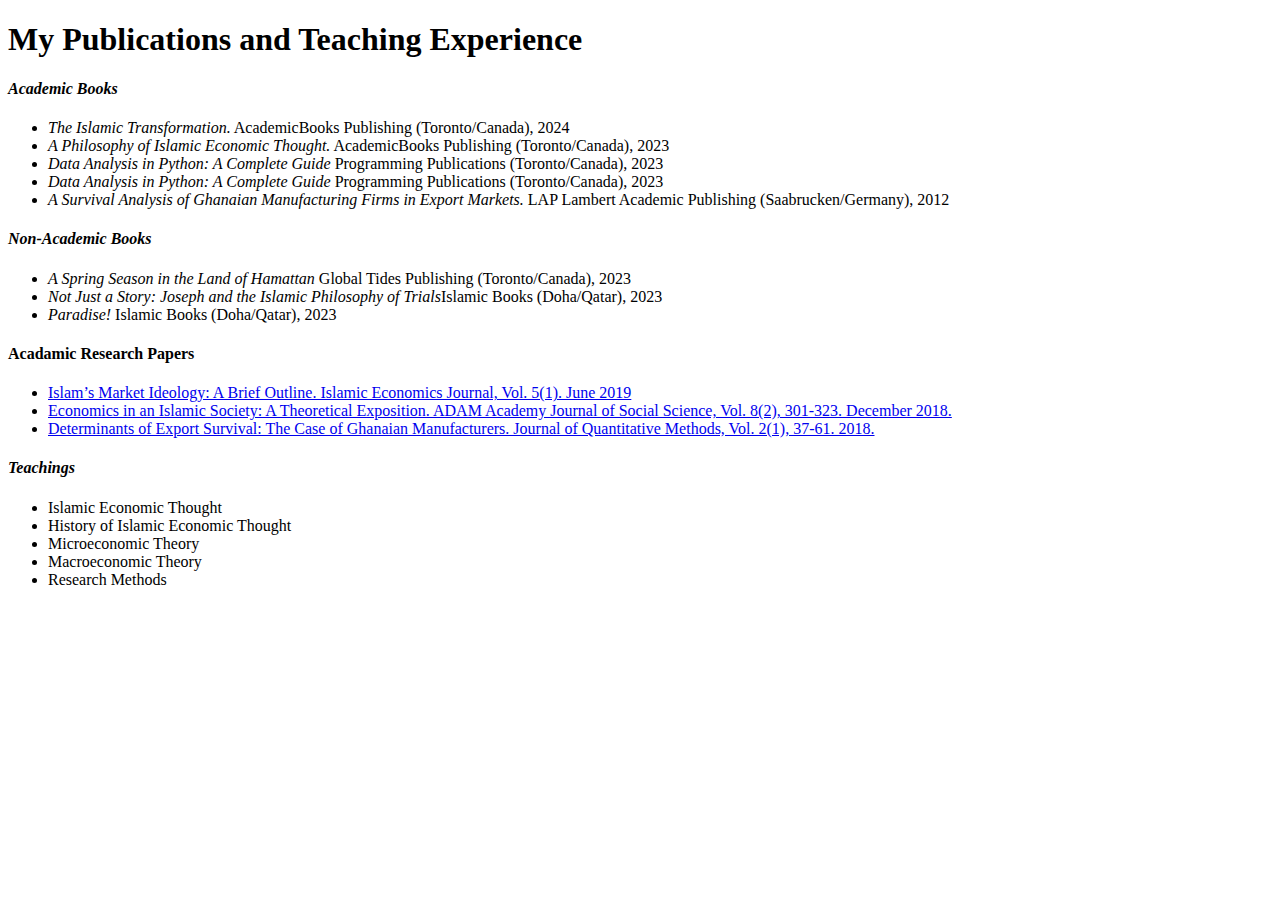
==== my_publications.html @ 17a3bd8a "Add initial personal website files" ====
<!DOCTYPE html>
<html lang="en" dir="ltr">
  <head>
    <meta charset="utf-8">
    <title>My Publications</title>
  </head>
  <body>
    <h1>My Publications and Teaching Experience</h1>
    <h4><strong><em>Academic Books</em></strong></h4>
    <ul>
      <li><em>The Islamic Transformation.</em> AcademicBooks Publishing (Toronto/Canada),
      2024</li>
      <li><em>A Philosophy of Islamic Economic Thought.</em> AcademicBooks Publishing (Toronto/Canada),
      2023</li>
      <li><em>Data Analysis in Python: A Complete Guide</em> Programming Publications (Toronto/Canada),
      2023</li>
      <li><em>Data Analysis in Python: A Complete Guide</em> Programming Publications (Toronto/Canada),
      2023</li>
      <li><em>A Survival Analysis of Ghanaian Manufacturing Firms in Export
      Markets.</em> LAP Lambert Academic Publishing (Saabrucken/Germany),
      2012</li>
    </ul>
    <h4><strong><em>Non-Academic Books</em></strong></h4>
    <ul>
      <li><em>A Spring Season in the Land of Hamattan</em> Global Tides Publishing (Toronto/Canada),
      2023</li>
      <li><em>Not Just a Story: Joseph and the Islamic Philosophy of Trials</em>Islamic Books (Doha/Qatar), 2023</li>
      <li><em>Paradise!</em> Islamic Books (Doha/Qatar), 2023</li>
    </ul>
    <h4>Acadamic Research Papers</h4>
    <ul>
      <li><a href="https://www.researchgate.net/publication/337596908_Islam's_Market_Ideology_A_Brief_Outline?_sg%5B1%5D=">Islam’s Market Ideology: A Brief Outline. Islamic Economics Journal,
      Vol. 5(1). June 2019</a></li>
      <li><a href="https://www.researchgate.net/publication/330022491_Economics_in_an_Islamic_Society?_sg%5B1%5D=">Economics in an Islamic Society: A Theoretical Exposition. ADAM
      Academy Journal of Social Science, Vol. 8(2), 301-323. December
      2018.</a></li>
      <li><a href="https://www.researchgate.net/publication/323819804_Determinants_of_Export_Survival_The_Case_of_Ghanaian_Manufacturers?_sg%5B1%5D=">Determinants of Export Survival: The Case of Ghanaian
      Manufacturers. Journal of Quantitative Methods, Vol. 2(1), 37-61.
      2018.</a></li>
    </ul>
    <h4><strong><em>Teachings</em></strong></h4>
    <ul>
      <li>Islamic Economic Thought</li>
      <li>History of Islamic Economic Thought</li>
      <li>Microeconomic Theory</li>
      <li>Macroeconomic Theory</li>
      <li>Research Methods</li>
    </ul>
  </body>
</html>
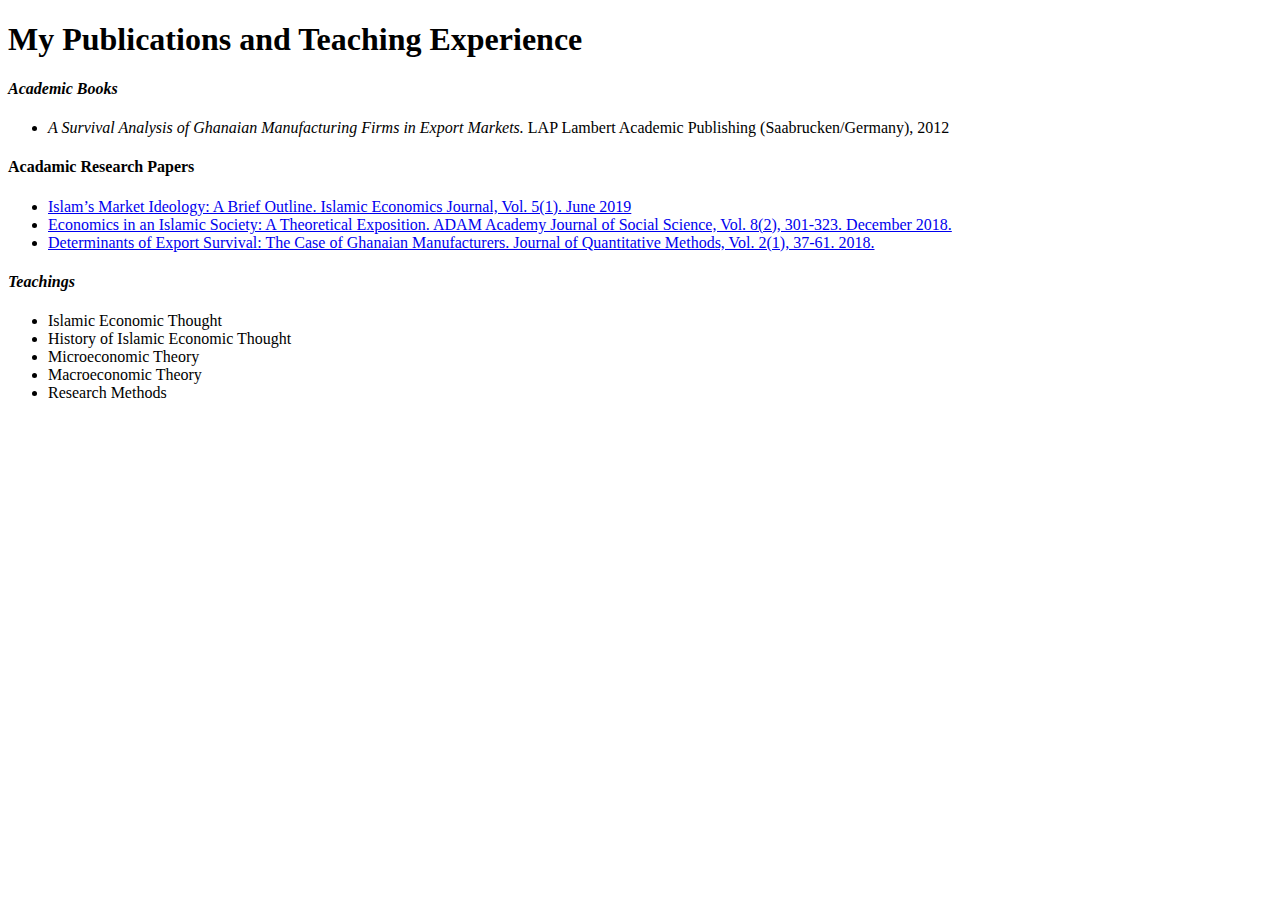
==== commit 298d6faf: "Update my_publications.html" ====
--- a/my_publications.html
+++ b/my_publications.html
@@ -8,24 +8,9 @@
     <h1>My Publications and Teaching Experience</h1>
     <h4><strong><em>Academic Books</em></strong></h4>
     <ul>
-      <li><em>The Islamic Transformation.</em> AcademicBooks Publishing (Toronto/Canada),
-      2024</li>
-      <li><em>A Philosophy of Islamic Economic Thought.</em> AcademicBooks Publishing (Toronto/Canada),
-      2023</li>
-      <li><em>Data Analysis in Python: A Complete Guide</em> Programming Publications (Toronto/Canada),
-      2023</li>
-      <li><em>Data Analysis in Python: A Complete Guide</em> Programming Publications (Toronto/Canada),
-      2023</li>
       <li><em>A Survival Analysis of Ghanaian Manufacturing Firms in Export
       Markets.</em> LAP Lambert Academic Publishing (Saabrucken/Germany),
       2012</li>
-    </ul>
-    <h4><strong><em>Non-Academic Books</em></strong></h4>
-    <ul>
-      <li><em>A Spring Season in the Land of Hamattan</em> Global Tides Publishing (Toronto/Canada),
-      2023</li>
-      <li><em>Not Just a Story: Joseph and the Islamic Philosophy of Trials</em>Islamic Books (Doha/Qatar), 2023</li>
-      <li><em>Paradise!</em> Islamic Books (Doha/Qatar), 2023</li>
     </ul>
     <h4>Acadamic Research Papers</h4>
     <ul>
